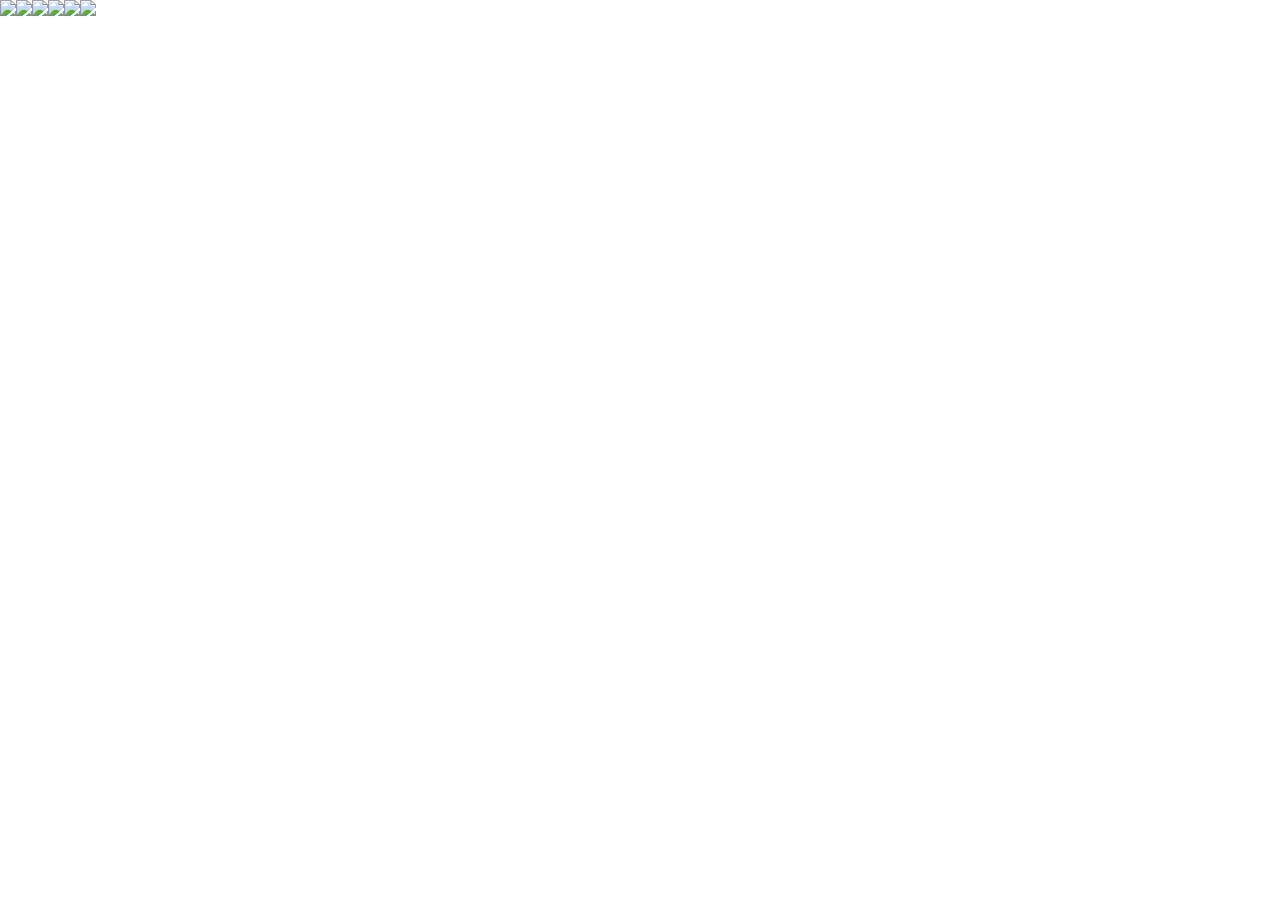
==== swiper.html @ 8074c2de "轮播图按钮布局完成" ====
<!DOCTYPE html>
<html lang="zh">
<head>
	<meta charset="UTF-8">
	<title>swiper</title>
	<style>
		* {
			margin: 0;
			padding: 0;
		}
		ul li {
			list-style: none;
		}
		a {
			text-decoration: none;
		}
		/*浮动*/
		.fl {
		  float: left;
		}
		.fr {
		  float: right;
		}
		.clearfix::before, .clearfix::after {
		  content: '';
		  display: block;
		  height: 0;
		  line-height: 0;
		  visibility: hidden;
		  clear: both;
		}
		.clearfix {
		  zoom: 1;
		}

		.swiper-container {
			width: 100%;
			overflow: hidden;
			position: relative;
		} 
		.swiper-container .swiper-wrapper ul li {
			float: left;
		}
		.swiper-container .swiper-wrapper ul li a,.swiper-container .swiper-wrapper ul li a img {
			display: block;
			width: 100%;
		}  
		.swiper-button-prev, .swiper-button-next {
			width: 25px;
			height: 73px;
			background: url("images/arrows.png") no-repeat;
			cursor: pointer;
			position: absolute;
			top: 50%;
			transform: translateY(-50%);
			z-index: 10;
		}
		.swiper-button-prev {
			background-position: 0 -73px;
			left: 10%;
		}  
		.swiper-button-next {
			background-position: -25px -73px; 
			right: 10%;
		}
		.swiper-button-prev:hover {
			background-position: 0 0;
		}
		.swiper-button-next:hover {
			background-position: -25px 0;
		} 
	</style>
</head>
<body>
	<div class="swiper-container">
		<div class="swiper-wrapper">
			<ul class="clearfix">
				<li><a href="javascript:;"><img src="./images/banner1.jpg" ></a></li>
				<li><a href="javascript:;"><img src="./images/banner2.jpg" ></a></li>
				<li><a href="javascript:;"><img src="./images/banner3.jpg" ></a></li>
				<li><a href="javascript:;"><img src="./images/banner4.jpg" ></a></li>
				<li><a href="javascript:;"><img src="./images/banner5.jpg" ></a></li>
				<li><a href="javascript:;"><img src="./images/banner6.jpg" ></a></li>
			</ul>  
			<div class="swiper-button">
				<div class="swiper-button-prev"></div>
				<div class="swiper-button-next"></div>
			</div> 
		</div>
	</div>

	<script type="text/javascript" src="./js/jquery.min-1.7.2.js"></script>
	<script type="text/javascript">
		$(function(){
			setHeight(); // 初始化轮播图区域的高度
			$(window).resize(function() {
				setHeight(); // 根据窗口大小的变化动态设置轮播图区域的高度
			})

			/*设置轮播图区域的高度*/ 
			function setHeight(){  
				var $height = $(".swiper-container .swiper-wrapper ul li img").eq(0).height();
				$(".swiper-container").height($height);
			}

			/*轮播图动画*/ 
			
		})
	</script> 
</body>
</html>
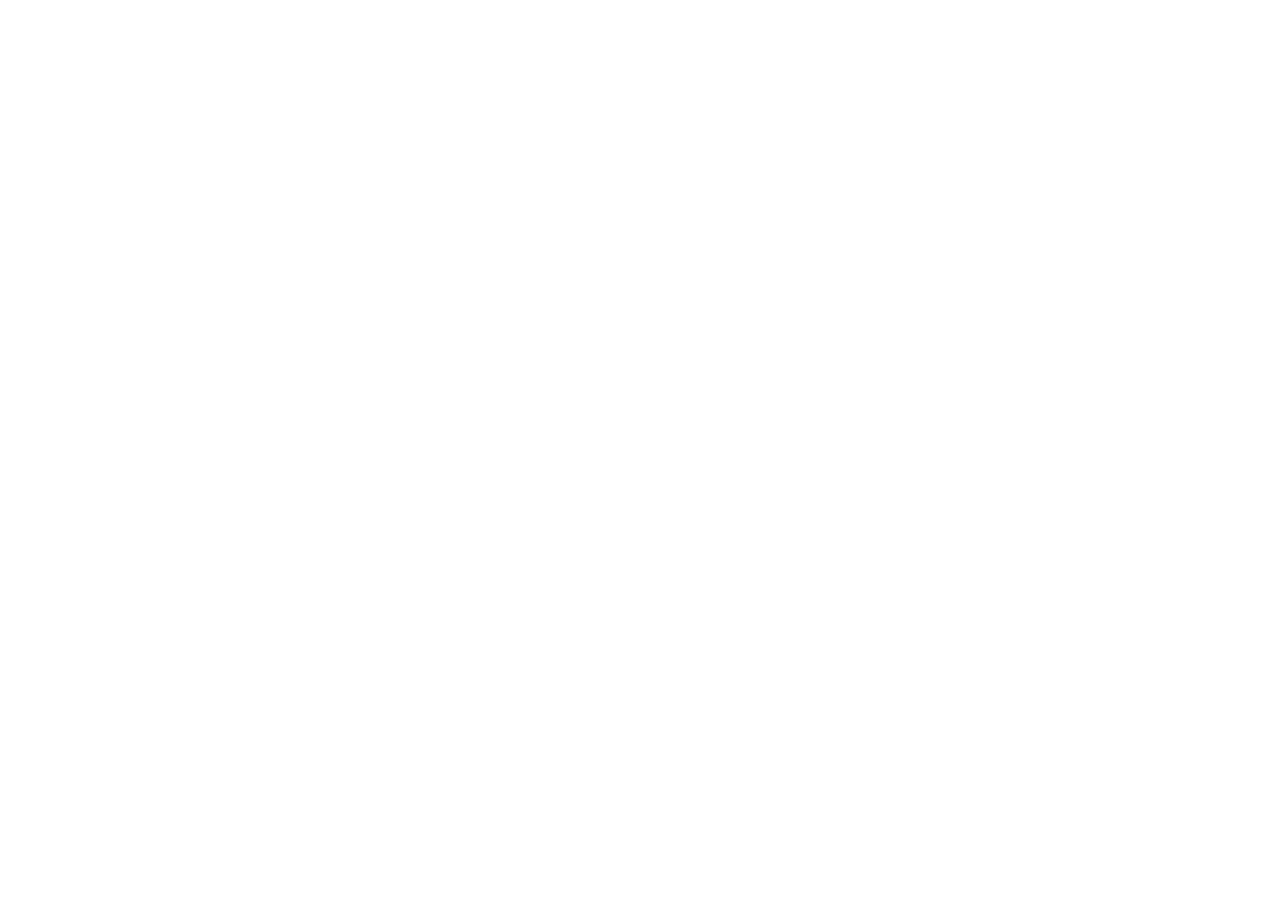
==== commit b7e038d8: "响应式全屏轮播图新增轮播图下标功能" ====
--- a/swiper.html
+++ b/swiper.html
@@ -8,7 +8,7 @@
 			margin: 0;
 			padding: 0;
 		}
-		ul li {
+		li {
 			list-style: none;
 		}
 		a {
@@ -38,19 +38,51 @@
 			overflow: hidden;
 			position: relative;
 		} 
+		.swiper-container .swiper-wrapper,.swiper-container .swiper-wrapper ul { 
+			height: 100%; 
+		} 
+		.swiper-container .swiper-wrapper ul {
+			width: 800%;
+			position: absolute;
+		}
 		.swiper-container .swiper-wrapper ul li {
+			width: calc(100% / 8)  ;
+			height: 100%;
 			float: left;
 		}
 		.swiper-container .swiper-wrapper ul li a,.swiper-container .swiper-wrapper ul li a img {
 			display: block;
 			width: 100%;
 		}  
+		.swiper-index {
+			width: 100%;
+			text-align: center;
+			position: absolute;
+			bottom: 10px;
+		}
+		.swiper-index .swiper-index-item {
+			display: inline-block;
+			width: 8px;
+			height: 8px;
+			border-radius: 50%;
+			background: #000;
+			opacity: 0.3;
+			margin: 0 5px;
+		}
+		.swiper-index .swiper-index-item.active {
+			background: #007aff;
+			opacity: 1;
+		}
+		.swiper-button {
+			display: none;
+		}
 		.swiper-button-prev, .swiper-button-next {
 			width: 25px;
 			height: 73px;
 			background: url("images/arrows.png") no-repeat;
 			cursor: pointer;
 			position: absolute;
+			margin: 0 5px;
 			top: 50%;
 			transform: translateY(-50%);
 			z-index: 10;
@@ -75,13 +107,23 @@
 	<div class="swiper-container">
 		<div class="swiper-wrapper">
 			<ul class="clearfix">
+				<li><a href="javascript:;"><img src="./images/banner6.jpg" ></a></li>
 				<li><a href="javascript:;"><img src="./images/banner1.jpg" ></a></li>
 				<li><a href="javascript:;"><img src="./images/banner2.jpg" ></a></li>
 				<li><a href="javascript:;"><img src="./images/banner3.jpg" ></a></li>
 				<li><a href="javascript:;"><img src="./images/banner4.jpg" ></a></li>
 				<li><a href="javascript:;"><img src="./images/banner5.jpg" ></a></li>
 				<li><a href="javascript:;"><img src="./images/banner6.jpg" ></a></li>
+				<li><a href="javascript:;"><img src="./images/banner1.jpg" ></a></li>
 			</ul>  
+			<div class="swiper-index">
+				<span class="swiper-index-item"></span>
+				<span class="swiper-index-item"></span>
+				<span class="swiper-index-item"></span>
+				<span class="swiper-index-item"></span>
+				<span class="swiper-index-item"></span>
+				<span class="swiper-index-item"></span>
+			</div>
 			<div class="swiper-button">
 				<div class="swiper-button-prev"></div>
 				<div class="swiper-button-next"></div>
@@ -91,20 +133,90 @@
 
 	<script type="text/javascript" src="./js/jquery.min-1.7.2.js"></script>
 	<script type="text/javascript">
-		$(function(){
+		$(function(){ 
+			var flag = true; // 定义一个变量用于记录当前动画是否执行完成
+			var index = 1; // 用于记录轮播的次数 
+			var timer = null; // 用于定时器
+			var $swiper = $(".swiper-container .swiper-wrapper ul").eq(0);
+			var $imgs = $swiper.find("li img"); // 轮播图的图片个数
+			var imgHeight = $imgs.eq(0).height(); // 轮播图的图片高度
+			var imgWidth = $imgs.eq(0).width(); // 轮播图的图片宽度
+
 			setHeight(); // 初始化轮播图区域的高度
-			$(window).resize(function() {
-				setHeight(); // 根据窗口大小的变化动态设置轮播图区域的高度
+			autoplay(); // 轮播图自动播放
+
+			swiperIndex(); // 初始化轮播图的第一个下标样式
+			$(".swiper-wrapper>ul").css("left",-imgWidth); // 初始化移动轮播图至第一张图
+			$(window).resize(function() { 
+				setHeight(); // 根据窗口大小的变化动态设置轮播图区域的高度和图片宽度
+			})
+
+			$(".swiper-wrapper").hover(function(){
+				clearInterval(timer);
+				$(".swiper-button").show();
+			},function(){
+				autoplay();
+				$(".swiper-button").hide();
 			})
 
 			/*设置轮播图区域的高度*/ 
-			function setHeight(){  
-				var $height = $(".swiper-container .swiper-wrapper ul li img").eq(0).height();
-				$(".swiper-container").height($height);
+			function setHeight(){   
+				imgHeight = $imgs.eq(0).height(); // 获取图片的高
+				// imgWidth = $imgs.eq(0).width(); // 通过jquey的width()方法获取到的宽是经过了四舍五入后的，因此无法获取到小数点
+				// 使用原生的getBoundingClientRect()方法可以获取到元素的真实尺寸，包含小数点
+				imgWidth = $imgs[0].getBoundingClientRect().width.toFixed(1); // 获取图片的宽 
+				$swiper.css("left",-imgWidth*index); // 浏览器窗口变化时动态设置当前ul的位移
+				$(".swiper-container").height(imgHeight); // 浏览器窗口变化时动态设置轮播图外层容器的高度
 			}
 
 			/*轮播图动画*/ 
-			
+			$(".swiper-button-next").click(function(){
+				move();
+			})
+			$(".swiper-button-prev").click(function(){
+				move(false); 
+			})
+			// 封装的轮播图动画
+			function move(direction){
+				if(flag){
+					flag = false;
+					if(typeof direction != "undefined" && direction == false){ // 判断轮播方向
+						index--;
+					}else if(typeof direction == "undefined" || direction == true){
+						index++;
+					}
+					$(".swiper-index .swiper-index-item").removeClass("active").eq(index-1).addClass("active");
+					$swiper.animate({
+						left: -imgWidth * index
+					},500,function(){
+						flag = true;
+						if (index == 0) {
+							index = 6;
+							$swiper.css("left",-imgWidth*index); 
+							swiperIndex();
+						}else if (index == 7) {
+							index = 1;
+							$swiper.css("left",-imgWidth*index); 
+							swiperIndex();
+						}
+					})
+				}
+			}
+
+			// 设置轮播图的下标样式
+			function swiperIndex(){
+				$(".swiper-index .swiper-index-item").removeClass("active").eq(index-1).addClass("active");
+			}
+
+			function autoplay(speed){
+				clearInterval(timer); 
+				if(speed == "undefined" || isNaN(speed)){
+					speed = 3500; // 设置自动播放的默认速度
+				}
+				timer = setInterval(function(){
+					move();
+				},speed);
+			}
 		})
 	</script> 
 </body>
